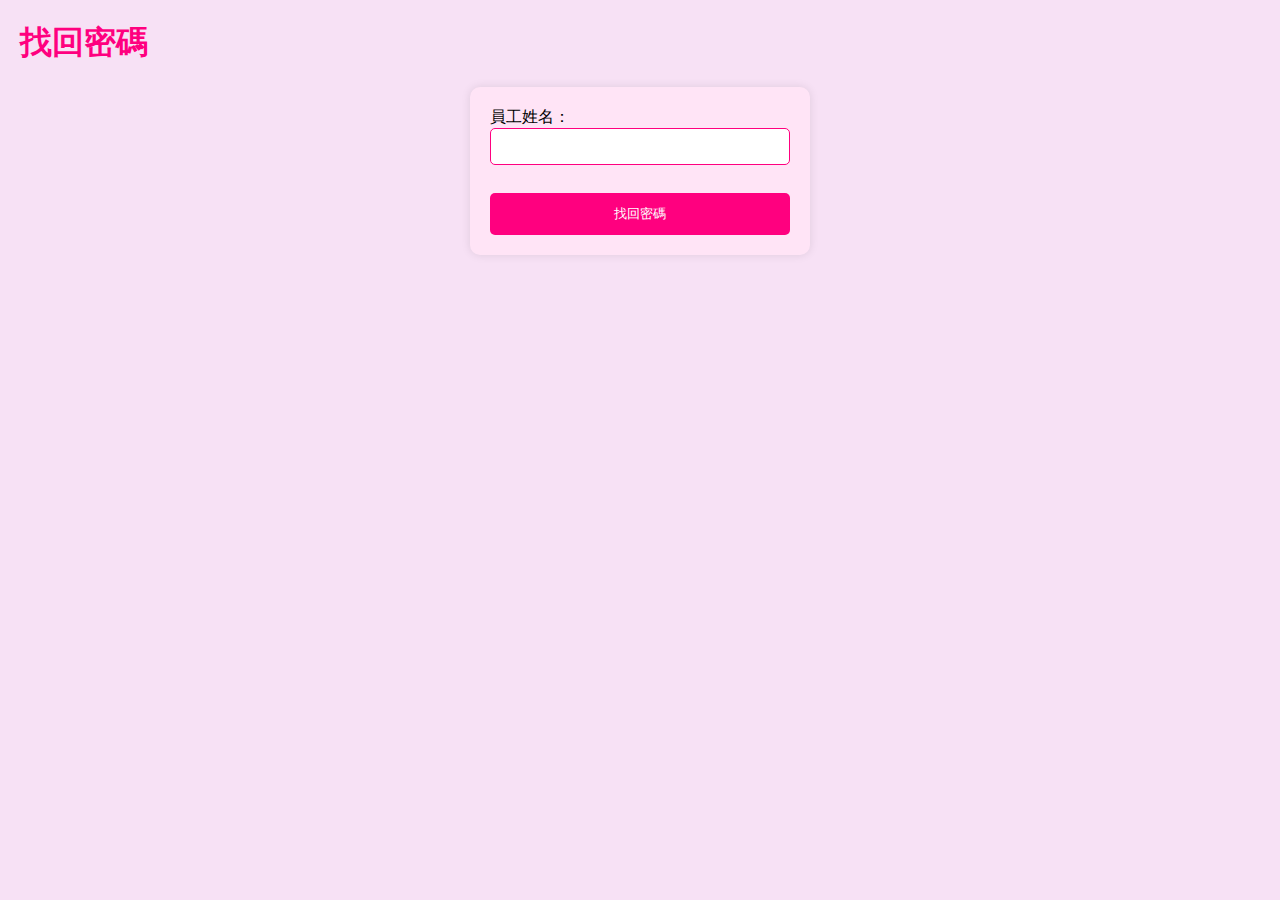
==== forgot_password.html @ 326355b7 "Add files via upload" ====
<!DOCTYPE html>
<html lang="en">
<head>
    <meta charset="UTF-8">
    <meta name="viewport" content="width=device-width, initial-scale=1.0">
    <title>找回密碼</title>
    <link rel="stylesheet" href="styles.css">
</head>
<body>
    <h1>找回密碼</h1>
    <div>
        <form name="forgotPasswordForm" onsubmit="return recoverPassword()">
            員工姓名：<input type="text" name="recoverUsername" required><br><br>
            <input type="submit" value="找回密碼">
        </form>
    </div>

    <script>
        function recoverPassword() {
            let recoverUsername = forgotPasswordForm.recoverUsername.value.trim();

            let staffList = JSON.parse(localStorage.getItem('staffList')) || [];
            let foundUser = staffList.find(user => user.name === recoverUsername);

            if (foundUser) {
                alert(`您的密碼是：${foundUser.phone}`);
            } else {
                alert('找不到該使用者ㄛＱＱ');
            }

            return false; 
        }
    </script>
</body>
</html>
---- styles.css ----
body {
    font-family: Arial, sans-serif;
    margin: 20px;
    background-color: #f7e1f5; 
}

h1 {
    color: #ff007f;
}

form {
    max-width: 300px;
    background-color: #ffe4f6; 
    padding: 20px;
    border-radius: 10px;
    box-shadow: 0 0 10px rgba(0, 0, 0, 0.1);
    margin: 0 auto;
    transition: transform 0.3s ease-in-out; /* 添加平滑的過渡效果 */
}

form:hover {
    transform: scale(1.02); /* 悬浮時稍微縮放表單 */
}

input[type="text"], input[type="password"] {
    width: 100%;
    padding: 10px;
    margin-bottom: 10px;
    box-sizing: border-box;
    border: 1px solid #ff007f;
    border-radius: 5px;
    transition: border-color 0.3s ease-in-out; /* 添加平滑的邊框顏色變化 */
}

input[type="text"]:focus, input[type="password"]:focus {
    border-color: #d6006d; /* 獲取焦點時改變邊框顏色 */
}

input[type="submit"] {
    background-color: #ff007f;
    color: white;
    padding: 12px;
    border: none;
    cursor: pointer;
    width: 100%;
    border-radius: 5px;
    transition: background-color 0.3s ease-in-out; /* 添加平滑的背景顏色變化 */
}

input[type="submit"]:hover {
    background-color: #d6006d;
}
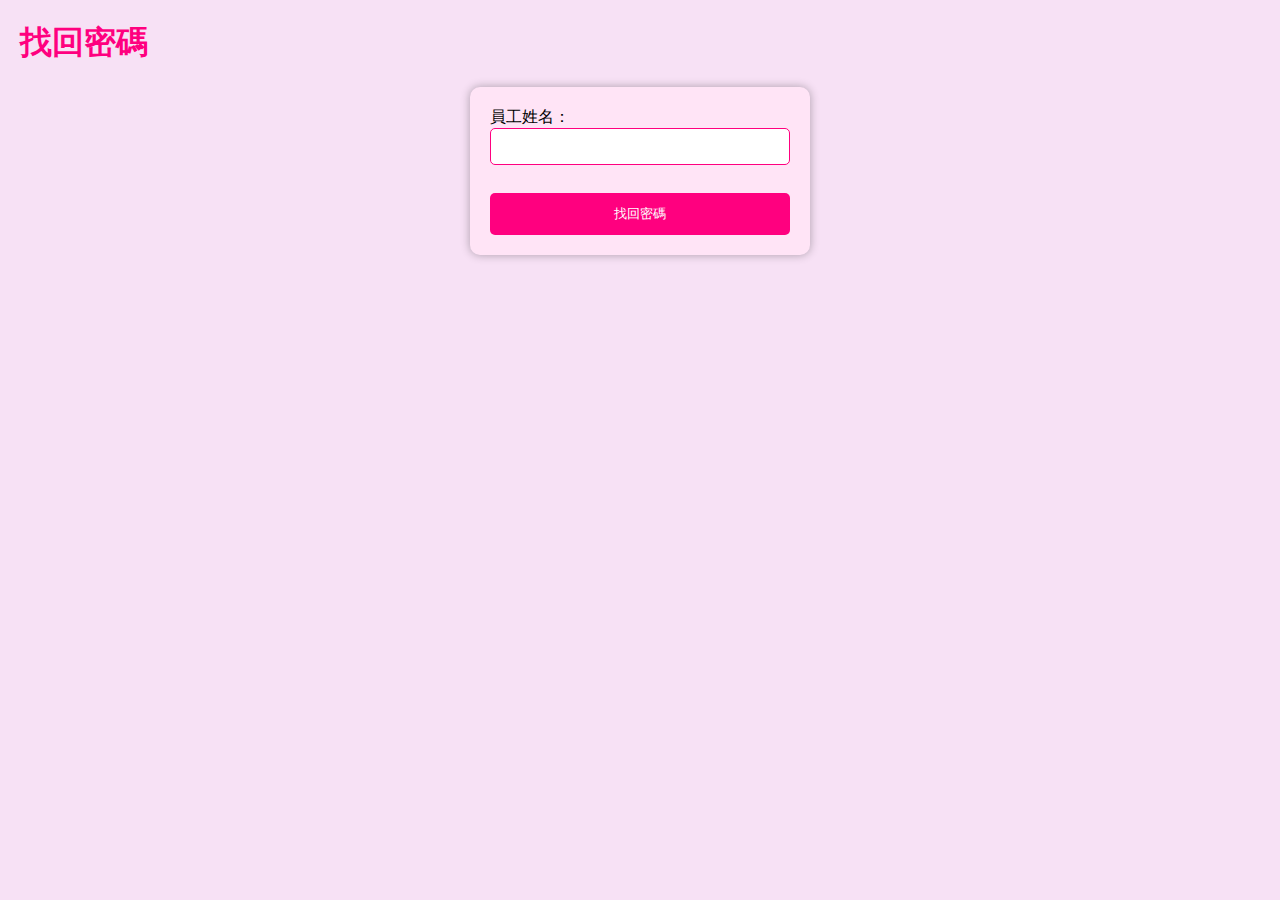
==== commit 89f696d3: "Add files via upload" ====
--- a/forgot_password.html
+++ b/forgot_password.html
@@ -24,11 +24,14 @@
 
             if (foundUser) {
                 alert(`您的密碼是：${foundUser.phone}`);
+                
+                // 跳轉回 index 頁面
+                window.location.href = 'index.html';
             } else {
-                alert('找不到該使用者ㄛＱＱ');
+                alert('找不到該使用者。');
             }
 
-            return false; 
+            return false; // 阻止表單提交
         }
     </script>
 </body>
--- a/styles.css
+++ b/styles.css
@@ -13,13 +13,13 @@
     background-color: #ffe4f6; 
     padding: 20px;
     border-radius: 10px;
-    box-shadow: 0 0 10px rgba(0, 0, 0, 0.1);
+    box-shadow: 0 0 10px rgba(0, 0, 0, 0.3);
     margin: 0 auto;
-    transition: transform 0.3s ease-in-out; /* 添加平滑的過渡效果 */
+    transition: transform 0.3s ease-in-out;
 }
 
 form:hover {
-    transform: scale(1.02); /* 悬浮時稍微縮放表單 */
+    transform: scale(1.02) translateY(-5px);
 }
 
 input[type="text"], input[type="password"] {
@@ -29,11 +29,12 @@
     box-sizing: border-box;
     border: 1px solid #ff007f;
     border-radius: 5px;
-    transition: border-color 0.3s ease-in-out; /* 添加平滑的邊框顏色變化 */
+    transition: border-color 0.3s ease-in-out, transform 0.3s ease-in-out;
 }
 
 input[type="text"]:focus, input[type="password"]:focus {
-    border-color: #d6006d; /* 獲取焦點時改變邊框顏色 */
+    border-color: #d6006d;
+    transform: scale(1.02);
 }
 
 input[type="submit"] {
@@ -44,10 +45,10 @@
     cursor: pointer;
     width: 100%;
     border-radius: 5px;
-    transition: background-color 0.3s ease-in-out; /* 添加平滑的背景顏色變化 */
+    transition: background-color 0.3s ease-in-out, transform 0.3s ease-in-out;
 }
 
 input[type="submit"]:hover {
     background-color: #d6006d;
+    transform: scale(1.05);
 }
-
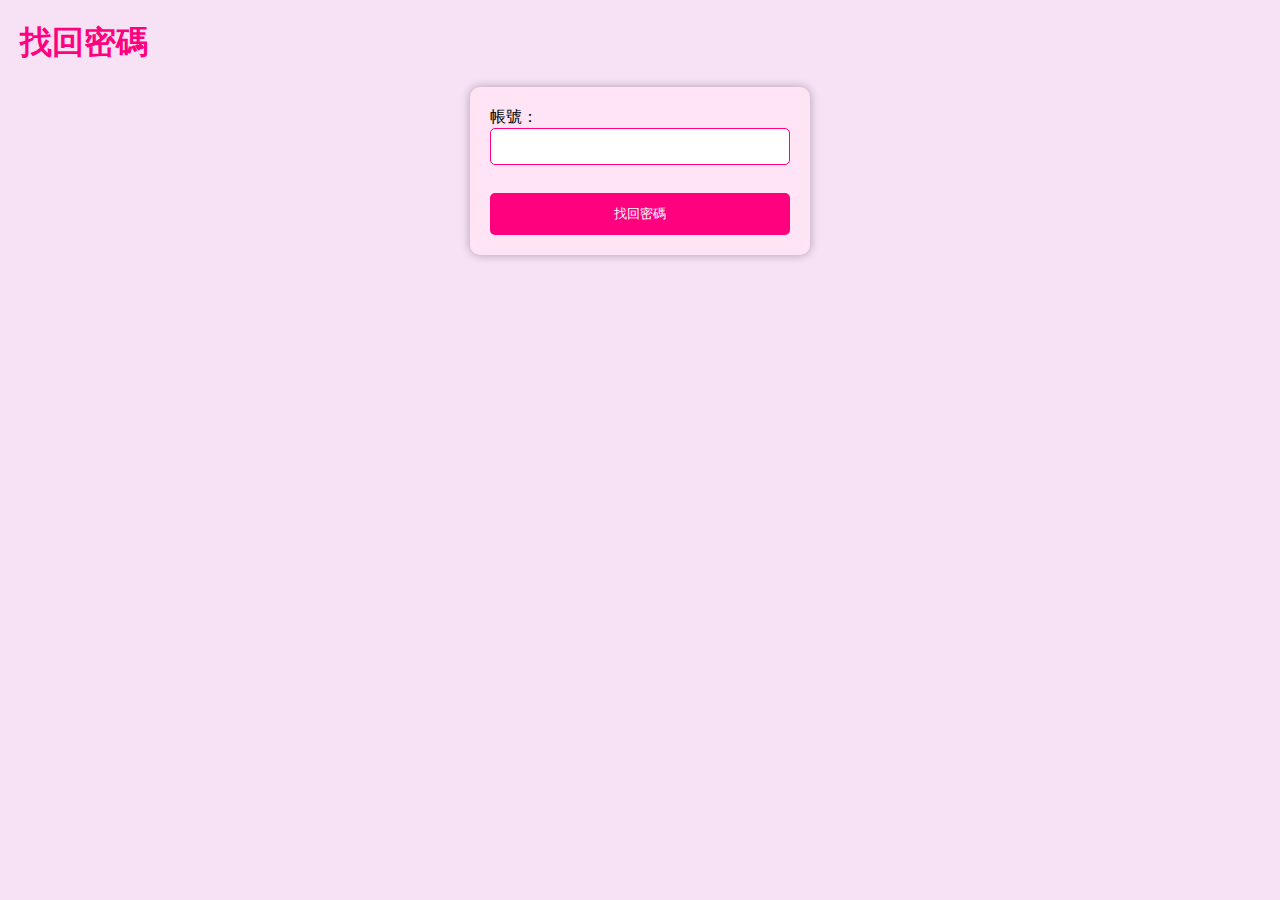
==== commit bffa431c: "更新 forgot_password.html" ====
--- a/forgot_password.html
+++ b/forgot_password.html
@@ -10,7 +10,7 @@
     <h1>找回密碼</h1>
     <div>
         <form name="forgotPasswordForm" onsubmit="return recoverPassword()">
-            員工姓名：<input type="text" name="recoverUsername" required><br><br>
+            帳號：<input type="text" name="recoverUsername" required><br><br>
             <input type="submit" value="找回密碼">
         </form>
     </div>
@@ -24,14 +24,13 @@
 
             if (foundUser) {
                 alert(`您的密碼是：${foundUser.phone}`);
-                
-                // 跳轉回 index 頁面
+
                 window.location.href = 'index.html';
             } else {
                 alert('找不到該使用者。');
             }
 
-            return false; // 阻止表單提交
+            return false; 
         }
     </script>
 </body>
